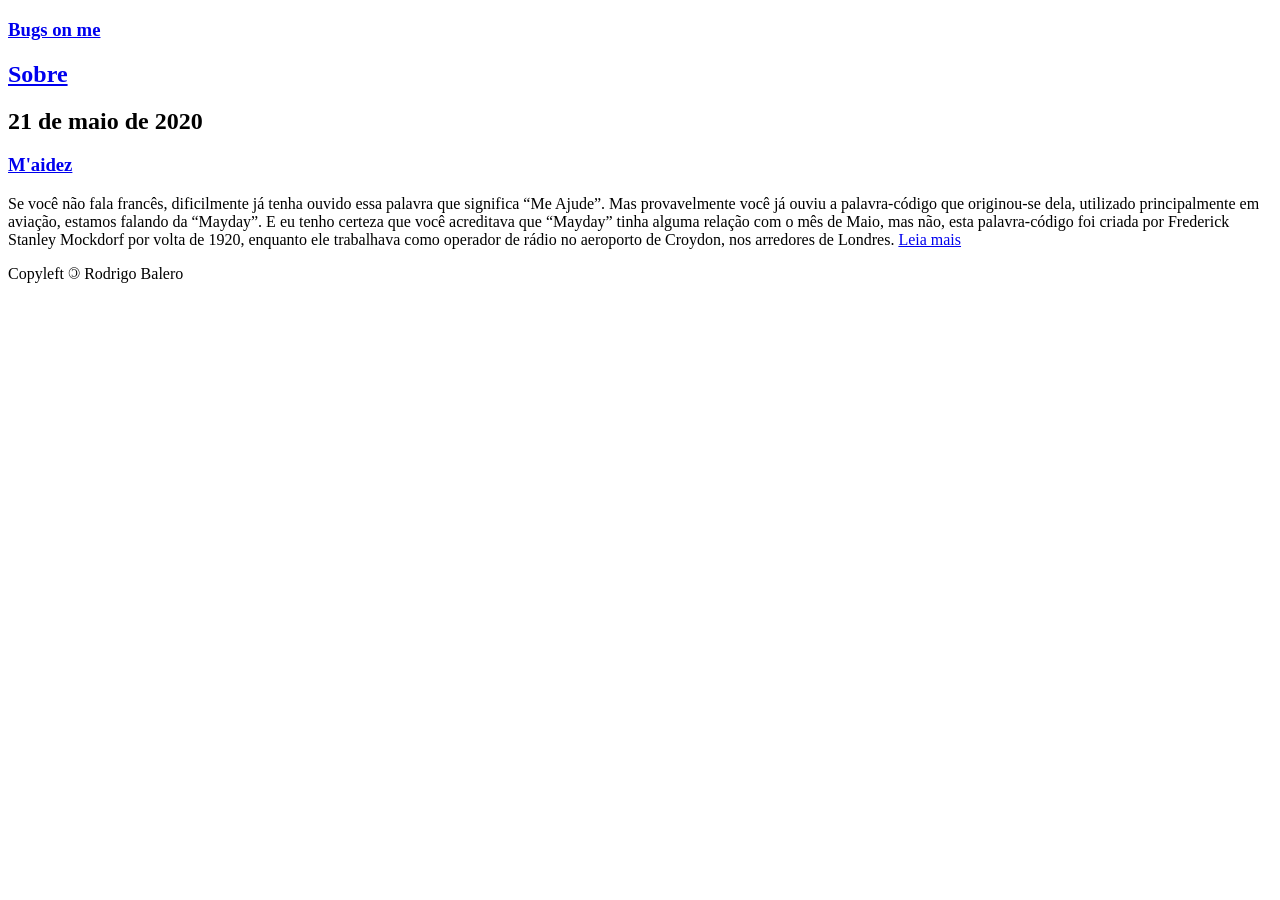
==== docs/index.html @ cb75010c "maidez post" ====
<!DOCTYPE html>
<html xmlns="http://www.w3.org/1999/xhtml"  lang="pt-br">
<head>
	<meta name="generator" content="Hugo 0.71.0" />
<meta charset="UTF-8" />
<meta name="viewport" content="width=device-width, initial-scale=1"/>

<title></title>

<meta property='og:title' content='Bugs on me'>
<meta property='og:description' content=''>
<meta property='og:url' content='https://bugson.me/'>
<meta property='og:site_name' content='Bugs on me'>
<meta property='og:type' content='website'><meta property='article:section' content=''><meta property='og:updated_time' content='2020-05-21T00:00:00-03:00'/><meta name='twitter:card' content='summary'><meta name='twitter:site' content='@'><meta name='twitter:creator' content='@'>


<link href="https://bugson.me/index.xml" rel="alternate" type="application/rss+xml" title="Bugs on me" />

<link rel="stylesheet" href="/css/style.css"/><link rel='stylesheet' href='https://bugson.me/css/custom.css'><link rel="apple-touch-icon" sizes="180x180" href="/apple-touch-icon.png">
<link rel="icon" type="image/png" sizes="32x32" href="/favicon-32x32.png">
<link rel="icon" type="image/png" sizes="16x16" href="/favicon-16x16.png">
<link rel="manifest" href="/site.webmanifest">
<link rel="mask-icon" href="/safari-pinned-tab.svg" color="#5bbad5">
<meta name="msapplication-TileColor" content="#da532c">
<meta name="theme-color" content="#ffffff">
</head>
<body>
<section class="section">
  <div class="container">
    <nav class="nav">
      <div class="nav-left">
        <a class="nav-item" href="https://bugson.me">
          <h1 class="title is-4">Bugs on me</h1>
        </a>
      </div>
      <div class="nav-right">
        <nav class="nav-item level is-mobile"></nav>
      </div>
    </nav>

    <nav class="nav">
      

      
      <div class="nav-right"><a class="nav-item" href="/sobre">
          <h2 class="title is-5">Sobre</h2>
        </a></div>
      
    </nav>

  </div>
</section>
<section class="section">
  <div class="container">
    
    
    <article>
      <div class="subtitle tags is-6 is-pulled-right">
        
      </div>
      <h2 class="subtitle is-6 date">21 de maio de 2020</h2>
      <h1 class="title"><a href="https://bugson.me/maidez/">M&#39;aidez</a></h1>
      <div class="content">
        Se você não fala francês, dificilmente já tenha ouvido essa palavra que significa &ldquo;Me Ajude&rdquo;. Mas provavelmente você já ouviu a palavra-código que originou-se dela, utilizado principalmente em aviação, estamos falando da &ldquo;Mayday&rdquo;. E eu tenho certeza que você acreditava que &ldquo;Mayday&rdquo; tinha alguma relação com o mês de Maio, mas não, esta palavra-código foi criada por Frederick Stanley Mockdorf por volta de 1920, enquanto ele trabalhava como operador de rádio no aeroporto de Croydon, nos arredores de Londres.
        
        <a class="button is-link" href="https://bugson.me/maidez/" style="height:28px">
          Leia mais
        </a>
        
      </div>
    </article>
    
  </div>
</section>
<section class="section">
  <div class="container">
    <nav class="level is-mobile">
      <div class="level-left">
        <div class="level-item">
          
        </div>
      </div>
      <div class="level-right is-marginless">
        <div class="level-item">
          
        </div>
      </div>
    </nav>
  </div>
</section>

<section class="section">
  <div class="container has-text-centered">
    <p>Copyleft <span style='-moz-transform: scaleX(-1); -o-transform: scaleX(-1); -webkit-transform: scaleX(-1); transform: scaleX(-1); display: inline-block;'>©</span> Rodrigo Balero</p>
    
  </div>
</section>


<script type="application/javascript">
var doNotTrack = false;
if (!doNotTrack) {
	window.ga=window.ga||function(){(ga.q=ga.q||[]).push(arguments)};ga.l=+new Date;
	ga('create', 'UA-167279167-1', 'auto');
	
	ga('send', 'pageview');
}
</script>
<script async src='https://www.google-analytics.com/analytics.js'></script>




</body>
</html>
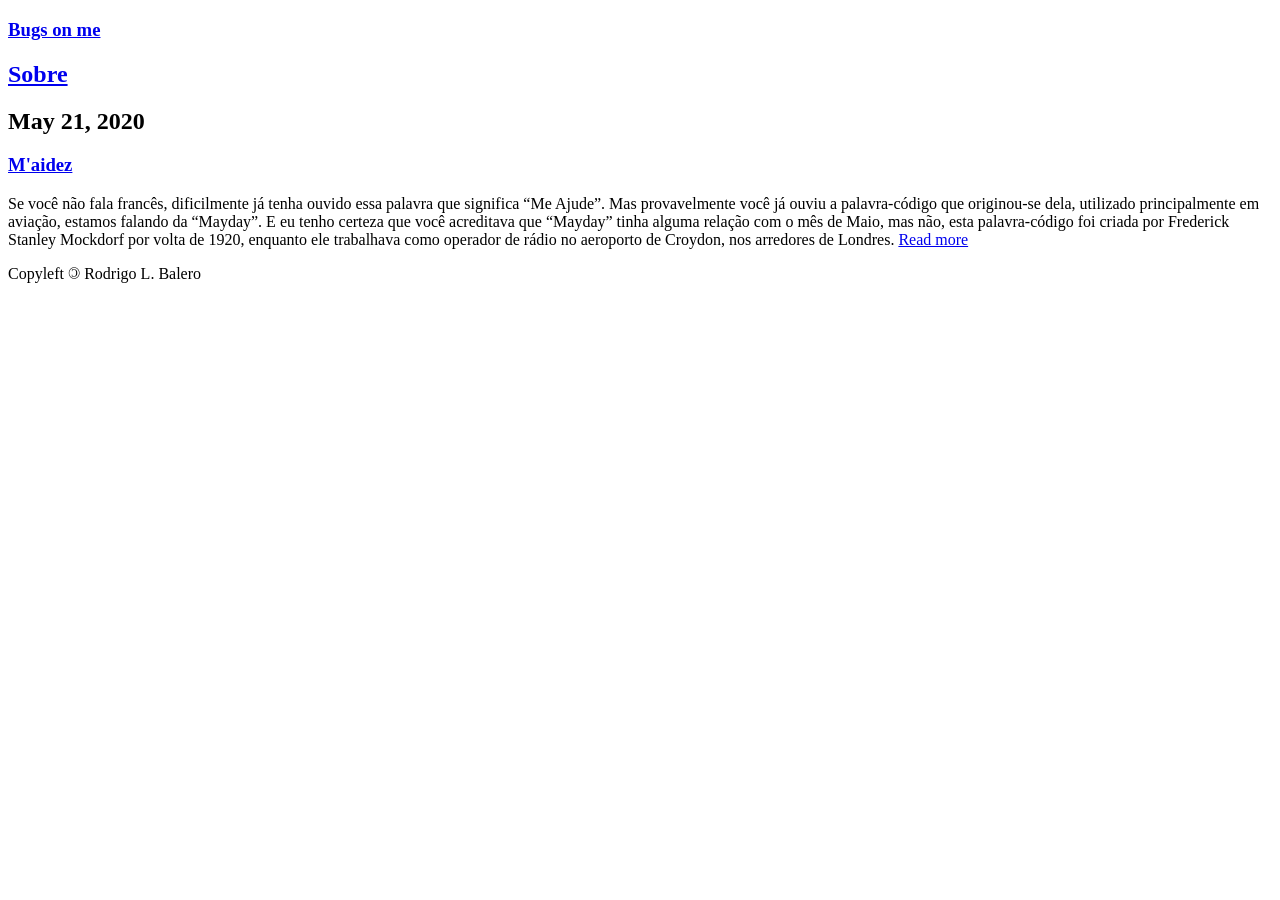
==== commit 394377d1: "Adjust on Sobre page" ====
--- a/docs/index.html
+++ b/docs/index.html
@@ -1,101 +1,102 @@
-<!DOCTYPE html>
-<html xmlns="http://www.w3.org/1999/xhtml"  lang="pt-br">
+<!DOCTYPE html>
+<html xmlns="http://www.w3.org/1999/xhtml"  lang="pt-br">
 <head>
-	<meta name="generator" content="Hugo 0.71.0" />
-<meta charset="UTF-8" />
-<meta name="viewport" content="width=device-width, initial-scale=1"/>
-
-<title></title>
-
-<meta property='og:title' content='Bugs on me'>
-<meta property='og:description' content=''>
-<meta property='og:url' content='https://bugson.me/'>
-<meta property='og:site_name' content='Bugs on me'>
-<meta property='og:type' content='website'><meta property='article:section' content=''><meta property='og:updated_time' content='2020-05-21T00:00:00-03:00'/><meta name='twitter:card' content='summary'><meta name='twitter:site' content='@'><meta name='twitter:creator' content='@'>
-
-
-<link href="https://bugson.me/index.xml" rel="alternate" type="application/rss+xml" title="Bugs on me" />
-
-<link rel="stylesheet" href="/css/style.css"/><link rel='stylesheet' href='https://bugson.me/css/custom.css'><link rel="apple-touch-icon" sizes="180x180" href="/apple-touch-icon.png">
-<link rel="icon" type="image/png" sizes="32x32" href="/favicon-32x32.png">
-<link rel="icon" type="image/png" sizes="16x16" href="/favicon-16x16.png">
-<link rel="manifest" href="/site.webmanifest">
-<link rel="mask-icon" href="/safari-pinned-tab.svg" color="#5bbad5">
-<meta name="msapplication-TileColor" content="#da532c">
-<meta name="theme-color" content="#ffffff">
-</head>
-<body>
-<section class="section">
-  <div class="container">
-    <nav class="nav">
-      <div class="nav-left">
-        <a class="nav-item" href="https://bugson.me">
-          <h1 class="title is-4">Bugs on me</h1>
-        </a>
-      </div>
-      <div class="nav-right">
-        <nav class="nav-item level is-mobile"></nav>
-      </div>
-    </nav>
-
-    <nav class="nav">
-      
-
-      
-      <div class="nav-right"><a class="nav-item" href="/sobre">
-          <h2 class="title is-5">Sobre</h2>
-        </a></div>
-      
-    </nav>
-
-  </div>
-</section>
-<section class="section">
-  <div class="container">
-    
-    
-    <article>
-      <div class="subtitle tags is-6 is-pulled-right">
-        
-      </div>
-      <h2 class="subtitle is-6 date">21 de maio de 2020</h2>
-      <h1 class="title"><a href="https://bugson.me/maidez/">M&#39;aidez</a></h1>
-      <div class="content">
-        Se você não fala francês, dificilmente já tenha ouvido essa palavra que significa &ldquo;Me Ajude&rdquo;. Mas provavelmente você já ouviu a palavra-código que originou-se dela, utilizado principalmente em aviação, estamos falando da &ldquo;Mayday&rdquo;. E eu tenho certeza que você acreditava que &ldquo;Mayday&rdquo; tinha alguma relação com o mês de Maio, mas não, esta palavra-código foi criada por Frederick Stanley Mockdorf por volta de 1920, enquanto ele trabalhava como operador de rádio no aeroporto de Croydon, nos arredores de Londres.
-        
-        <a class="button is-link" href="https://bugson.me/maidez/" style="height:28px">
-          Leia mais
-        </a>
-        
-      </div>
-    </article>
-    
-  </div>
-</section>
-<section class="section">
-  <div class="container">
-    <nav class="level is-mobile">
-      <div class="level-left">
-        <div class="level-item">
-          
-        </div>
-      </div>
-      <div class="level-right is-marginless">
-        <div class="level-item">
-          
-        </div>
-      </div>
-    </nav>
-  </div>
-</section>
-
-<section class="section">
-  <div class="container has-text-centered">
-    <p>Copyleft <span style='-moz-transform: scaleX(-1); -o-transform: scaleX(-1); -webkit-transform: scaleX(-1); transform: scaleX(-1); display: inline-block;'>©</span> Rodrigo Balero</p>
-    
-  </div>
-</section>
-
+	<meta name="generator" content="Hugo 0.80.0" />
+<meta charset="UTF-8" />
+<meta name="viewport" content="width=device-width, initial-scale=1"/>
+
+<title>Bugs on me</title>
+
+<meta property='og:title' content='Bugs on me'>
+<meta property='og:description' content=''>
+<meta property='og:url' content='https://www.bugson.me/'>
+<meta property='og:site_name' content='Bugs on me'>
+<meta property='og:type' content='website'><meta property='article:section' content=''><meta name='twitter:card' content='summary'><meta name='twitter:site' content='@'><meta name='twitter:creator' content='@'>
+
+
+<link href="https://www.bugson.me/index.xml" rel="alternate" type="application/rss+xml" title="Bugs on me" />
+
+<link rel="stylesheet" href="/css/style.css"/><link rel='stylesheet' href='https://www.bugson.me/css/custom.css'><link rel="apple-touch-icon" sizes="180x180" href="/apple-touch-icon.png">
+<link rel="icon" type="image/png" sizes="32x32" href="/favicon-32x32.png">
+<link rel="icon" type="image/png" sizes="16x16" href="/favicon-16x16.png">
+<link rel="manifest" href="/site.webmanifest">
+<link rel="mask-icon" href="/safari-pinned-tab.svg" color="#5bbad5">
+<link rel="canonical" href="https://www.bugson.me/">
+<meta name="msapplication-TileColor" content="#da532c">
+<meta name="theme-color" content="#ffffff">
+</head>
+<body>
+<section class="section">
+  <div class="container">
+    <nav id="nav-main" class="nav">
+      <div id="nav-name" class="nav-left">
+        <a id="nav-anchor" class="nav-item" href="https://www.bugson.me">
+          <h1 id="nav-heading" class="title is-4">Bugs on me</h1>
+        </a>
+      </div>
+      <div class="nav-right">
+        <nav id="nav-items" class="nav-item level is-mobile"></nav>
+      </div>
+    </nav>
+
+    <nav class="nav">
+      
+
+      
+      <div class="nav-right"><a class="nav-item" href="/sobre">
+          <h2 class="title is-5">Sobre</h2>
+        </a></div>
+      
+    </nav>
+
+  </div>
+  <script src="/js/navicon-shift.js"></script>
+</section>
+<section class="section">
+  <div class="container">
+    
+    <article>
+      <div class="subtitle tags is-6 is-pulled-right">
+        
+      </div>
+      <h2 class="subtitle is-6 date">May 21, 2020</h2>
+      <h1 class="title"><a href="https://www.bugson.me/maidez/">M&#39;aidez</a></h1>
+      <div class="content">
+        Se você não fala francês, dificilmente já tenha ouvido essa palavra que significa &ldquo;Me Ajude&rdquo;. Mas provavelmente você já ouviu a palavra-código que originou-se dela, utilizado principalmente em aviação, estamos falando da &ldquo;Mayday&rdquo;. E eu tenho certeza que você acreditava que &ldquo;Mayday&rdquo; tinha alguma relação com o mês de Maio, mas não, esta palavra-código foi criada por Frederick Stanley Mockdorf por volta de 1920, enquanto ele trabalhava como operador de rádio no aeroporto de Croydon, nos arredores de Londres.
+        
+        <a  href="https://www.bugson.me/maidez/" style="height:28px">
+          Read more
+        </a>
+        
+      </div>
+    </article>
+    
+  </div>
+</section>
+<section class="section">
+  <div class="container">
+    <nav class="level is-mobile">
+      <div class="level-left">
+        <div class="level-item">
+          
+        </div>
+      </div>
+      <div class="level-right is-marginless">
+        <div class="level-item">
+          
+        </div>
+      </div>
+    </nav>
+  </div>
+</section>
+
+<section class="section">
+  <div class="container has-text-centered">
+    <p>Copyleft <span style='-moz-transform: scaleX(-1); -o-transform: scaleX(-1); -webkit-transform: scaleX(-1); transform: scaleX(-1); display: inline-block;'>©</span> Rodrigo L. Balero</p>
+    
+  </div>
+</section>
+
 
 <script type="application/javascript">
 var doNotTrack = false;
@@ -107,10 +108,9 @@
 }
 </script>
 <script async src='https://www.google-analytics.com/analytics.js'></script>
-
-
-
-
-</body>
-</html>
-
+
+
+
+
+</body>
+</html>
